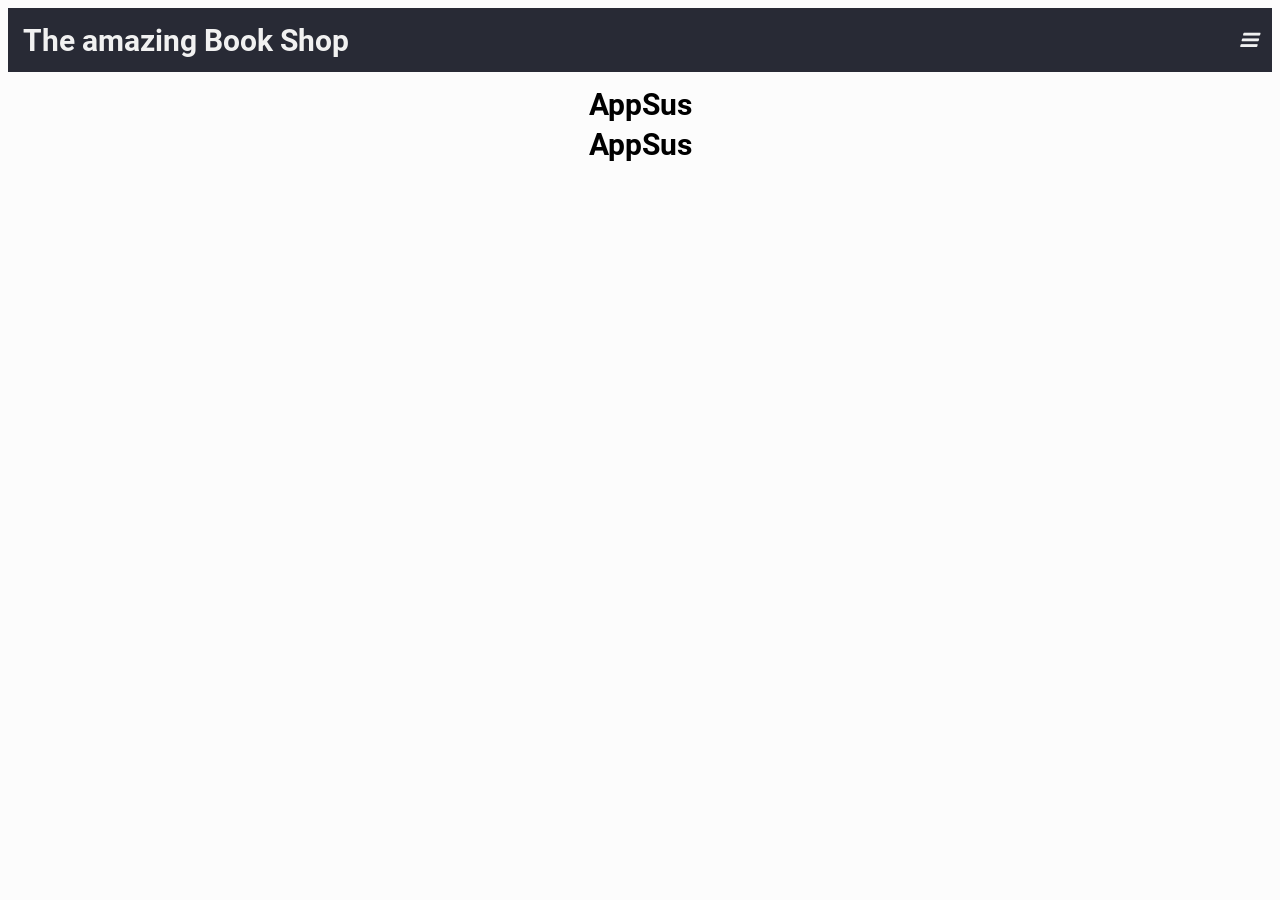
==== index.html @ 49df8dd3 "first commit" ====
<!DOCTYPE html>
<html lang="en">
	<head>
		<meta charset="UTF-8" />
		<meta name="viewport" content="width=device-width, initial-scale=1.0" />
		<meta http-equiv="X-UA-Compatible" content="ie=edge" />

		<script src="lib/react.development.js"></script>
		<script src="lib/react-dom.development.js"></script>
		<script src="lib/react-router-dom.min.js"></script>

		<link rel="stylesheet" href="assets/css/main.css" />
		<title>AppSus</title>
	</head>

	<body>
		<div id="root"></div>

		<script type="module/babel" data-presets="ca-preset" src="index.js"></script>

		<script src="lib/loadBabelModules.js"></script>
		<script src="lib/babel.js"></script>
		<script src="lib/babel-preset.js"></script>
		<script src="lib/axios.js"></script>
		<script src="lib/sweetalert2.all.min.js"></script>
	</body>
</html>
---- assets/css/main.css ----
/* Setup */

@import './setup/variables.css';
@import './setup/fonts.css';
@import './setup/fo.css';

/* Basics */

@import './basics/base.css';
@import './basics/helpers.css';

/* Views */

@import './pages/book-details.css';

/* Cmps */

@import './cmps/book-list.css';
@import './cmps/book-preview.css';
@import './cmps/book-filter.css';
@import './cmps/app-header.css';
@import './cmps/user-msg.css';
@import './cmps/email-button.css';
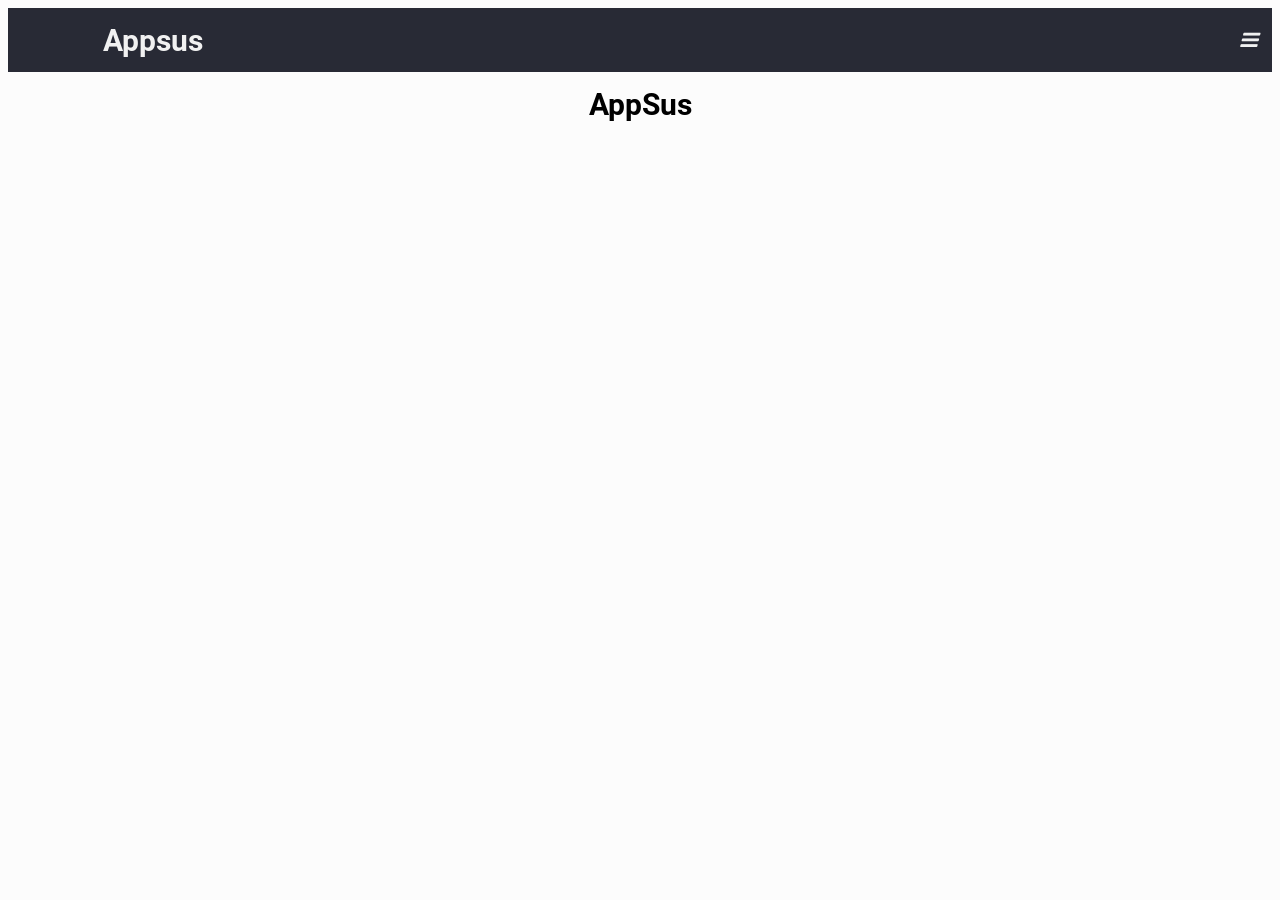
==== commit 380dcd42: "update" ====
--- a/index.html
+++ b/index.html
@@ -1,27 +1,31 @@
 <!DOCTYPE html>
 <html lang="en">
-	<head>
-		<meta charset="UTF-8" />
-		<meta name="viewport" content="width=device-width, initial-scale=1.0" />
-		<meta http-equiv="X-UA-Compatible" content="ie=edge" />
 
-		<script src="lib/react.development.js"></script>
-		<script src="lib/react-dom.development.js"></script>
-		<script src="lib/react-router-dom.min.js"></script>
+<head>
+	<meta charset="UTF-8" />
+	<meta name="viewport" content="width=device-width, initial-scale=1.0" />
+	<meta http-equiv="X-UA-Compatible" content="ie=edge" />
 
-		<link rel="stylesheet" href="assets/css/main.css" />
-		<title>AppSus</title>
-	</head>
+	<script src="lib/react.development.js"></script>
+	<script src="lib/react-dom.development.js"></script>
+	<script src="lib/react-router-dom.min.js"></script>
 
-	<body>
-		<div id="root"></div>
+	<link rel="stylesheet" href="assets/css/main.css" />
+	<title>AppSus</title>
+	<link rel="icon" type="image/x-icon" href="assets/img/icons8-circled-envelope-30.png">
 
-		<script type="module/babel" data-presets="ca-preset" src="index.js"></script>
+</head>
 
-		<script src="lib/loadBabelModules.js"></script>
-		<script src="lib/babel.js"></script>
-		<script src="lib/babel-preset.js"></script>
-		<script src="lib/axios.js"></script>
-		<script src="lib/sweetalert2.all.min.js"></script>
-	</body>
-</html>
+<body>
+	<div id="root"></div>
+
+	<script type="module/babel" data-presets="ca-preset" src="index.js"></script>
+
+	<script src="lib/loadBabelModules.js"></script>
+	<script src="lib/babel.js"></script>
+	<script src="lib/babel-preset.js"></script>
+	<script src="lib/axios.js"></script>
+	<script src="lib/sweetalert2.all.min.js"></script>
+</body>
+
+</html>
--- a/assets/css/main.css
+++ b/assets/css/main.css
@@ -12,6 +12,8 @@
 /* Views */
 
 @import './pages/book-details.css';
+@import "./pages/email-app.css";
+
 
 /* Cmps */
 
@@ -21,3 +23,10 @@
 @import './cmps/app-header.css';
 @import './cmps/user-msg.css';
 @import './cmps/email-button.css';
+@import './cmps/note-preview.css';
+@import './cmps/note-list.css';
+@import './cmps/mail-header.css';
+@import './cmps/mail-list.css';
+@import "./cmps/mail-folderlist.css";
+@import "./cmps/mail-preview.css";
+@import "./cmps/compose-mail.css"
